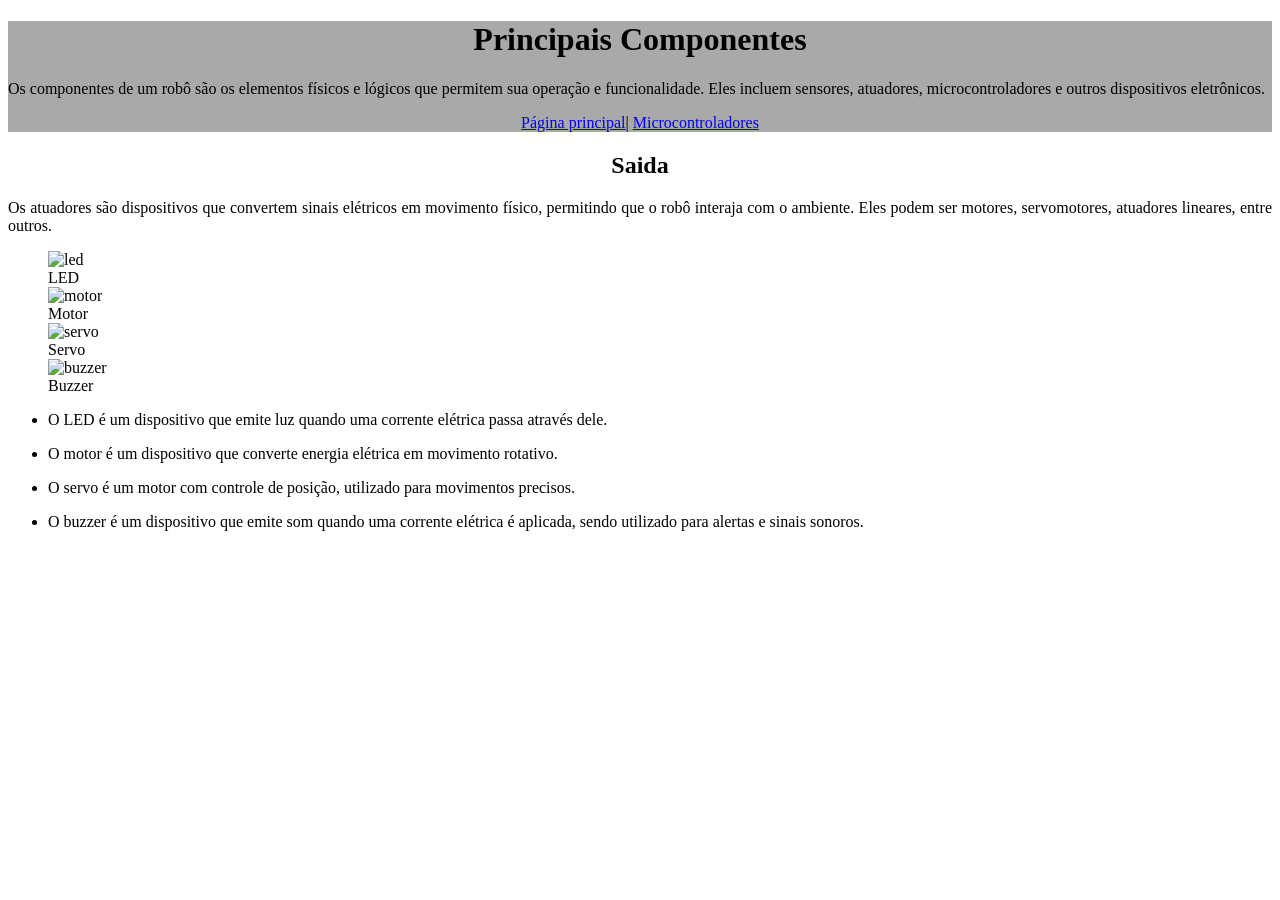
==== principais.html @ 7609b0c3 "4 c commit" ====
<!DOCTYPE html>
<html lang="pt-br">
    <head>
        <meta charset="UTF-8">
        <title>Compenentes</title>
        <link rel="stylesheet" href="css/estilo.css">
    </head>
    <body>
        <header id="centro">
            <h1>Principais Componentes</h1>
            <p>Os componentes de um robô são os elementos físicos e lógicos que permitem sua operação e funcionalidade. Eles incluem sensores, atuadores, microcontroladores e outros dispositivos eletrônicos.</p>
            <nav>
                <a href="Robo.html">Página principal</a>|
                <a href="microc.html">Microcontroladores</a>
            </nav>
        </header>
        <h2 id="centro">Saida</h2>
        <p>Os atuadores são dispositivos que convertem sinais elétricos em movimento físico, permitindo que o robô interaja com o ambiente. Eles podem ser motores, servomotores, atuadores lineares, entre outros.</p>
        <figure>
            <img src="img/led.jpeg" alt="led" id="centro">
            <figcaption>LED</figcaption>
            <img src="img/motor.jpeg" alt="motor" id="centro">
            <figcaption>Motor</figcaption>
            <img src="img/servo.jpeg" alt="servo" id="centro">
            <figcaption>Servo</figcaption>  
            <img src="img/buzzer.jpeg" alt="buzzer" id="centro">
            <figcaption>Buzzer</figcaption>
        </figure>
        <ul>
            <li><p>O LED é um dispositivo que emite luz quando uma corrente elétrica passa através dele.</p></li>
            <li><p>O motor é um dispositivo que converte energia elétrica em movimento rotativo.</p></li>
            <li><p>O servo é um motor com controle de posição, utilizado para movimentos precisos.</p></li>
            <li><p>O buzzer é um dispositivo que emite som quando uma corrente elétrica é aplicada, sendo utilizado para alertas e sinais sonoros.</p></li>
        </ul>
    </body>
</html>
---- css/estilo.css ----
#centro{
    text-align: center;
}
#lado{
    width: 20%;
}
#ladoalado{
    display: flex;
    justify-content: center;
    align-items: center;
}
p{
    text-align: justify;
}
header{
    background-color: darkgray;
}
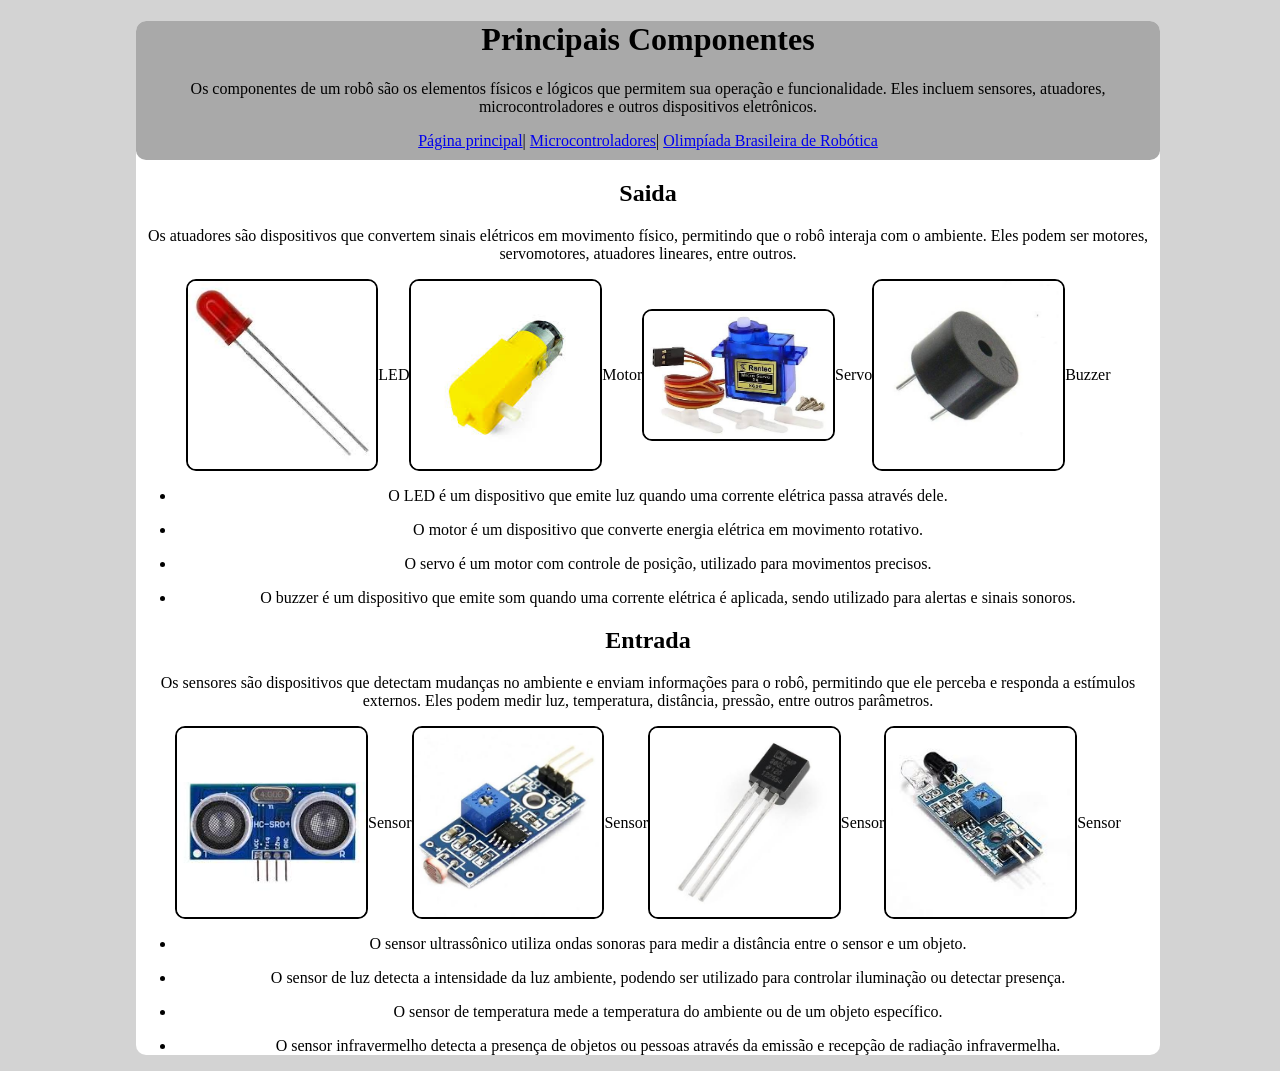
==== commit 7d5a44e6: "4 c commit" ====
--- a/principais.html
+++ b/principais.html
@@ -10,20 +10,21 @@
             <h1>Principais Componentes</h1>
             <p>Os componentes de um robô são os elementos físicos e lógicos que permitem sua operação e funcionalidade. Eles incluem sensores, atuadores, microcontroladores e outros dispositivos eletrônicos.</p>
             <nav>
-                <a href="Robo.html">Página principal</a>|
-                <a href="microc.html">Microcontroladores</a>
+                <a href="index.html">Página principal</a>|
+                <a href="microc.html">Microcontroladores</a>|
+                <a href="obr.html">Olimpíada Brasileira de Robótica</a>
             </nav>
         </header>
         <h2 id="centro">Saida</h2>
         <p>Os atuadores são dispositivos que convertem sinais elétricos em movimento físico, permitindo que o robô interaja com o ambiente. Eles podem ser motores, servomotores, atuadores lineares, entre outros.</p>
-        <figure>
-            <img src="img/led.jpeg" alt="led" id="centro">
+        <figure id="ladoalado">
+            <img src="img/led.jpeg" alt="led" id="lado">
             <figcaption>LED</figcaption>
-            <img src="img/motor.jpeg" alt="motor" id="centro">
+            <img src="img/motor.jpeg" alt="motor" id="lado">
             <figcaption>Motor</figcaption>
-            <img src="img/servo.jpeg" alt="servo" id="centro">
+            <img src="img/servo.jpeg" alt="servo" id="lado">
             <figcaption>Servo</figcaption>  
-            <img src="img/buzzer.jpeg" alt="buzzer" id="centro">
+            <img src="img/buzzer.jpeg" alt="buzzer" id="lado">
             <figcaption>Buzzer</figcaption>
         </figure>
         <ul>
@@ -32,5 +33,23 @@
             <li><p>O servo é um motor com controle de posição, utilizado para movimentos precisos.</p></li>
             <li><p>O buzzer é um dispositivo que emite som quando uma corrente elétrica é aplicada, sendo utilizado para alertas e sinais sonoros.</p></li>
         </ul>
+        <h2 id="centro">Entrada</h2>
+        <p>Os sensores são dispositivos que detectam mudanças no ambiente e enviam informações para o robô, permitindo que ele perceba e responda a estímulos externos. Eles podem medir luz, temperatura, distância, pressão, entre outros parâmetros.</p>
+        <figure id="ladoalado">
+            <img src="img/ultrassonico.jpeg" alt="sensor" id="lado">
+            <figcaption>Sensor</figcaption>
+            <img src="img/luz.jpeg" alt="sensor" id="lado">
+            <figcaption>Sensor</figcaption>
+            <img src="img/temperatura.jpeg" alt="sensor" id="lado">
+            <figcaption>Sensor</figcaption>
+            <img src="img/infravermelho.jpeg" alt="sensor" id="lado">
+            <figcaption>Sensor</figcaption>
+        </figure>
+        <ul>
+            <li><p>O sensor ultrassônico utiliza ondas sonoras para medir a distância entre o sensor e um objeto.</p></li>
+            <li><p>O sensor de luz detecta a intensidade da luz ambiente, podendo ser utilizado para controlar iluminação ou detectar presença.</p></li>
+            <li><p>O sensor de temperatura mede a temperatura do ambiente ou de um objeto específico.</p></li>
+            <li><p>O sensor infravermelho detecta a presença de objetos ou pessoas através da emissão e recepção de radiação infravermelha.</p></li>
+        </ul>
     </body>
 </html>
--- a/css/estilo.css
+++ b/css/estilo.css
@@ -1,17 +1,45 @@
 #centro{
     text-align: center;
+    border-radius: 10px;
 }
 #lado{
     width: 20%;
+    border-radius: 10px;
 }
 #ladoalado{
     display: flex;
     justify-content: center;
     align-items: center;
 }
+html{
+    background-color: lightgray;
+    border-radius: 15px;
+}
+body{
+    background-color: white;
+    border-radius: 10px;
+    width: 80%;
+    position: relative;
+    left: 10%;
+}
 p{
-    text-align: justify;
+    text-align: center;
+
 }
+
 header{
     background-color: darkgray;
+    border-bottom: 10px solid darkgray;
+}
+img{
+    border-color: black;
+    border-width: 2px;
+    border-style: solid;
+}
+.menu{
+    background-color: darkgray;
+    border-radius: 10px;
+    width: 20%;
+    position: relative;
+    position: fixed;
 }
